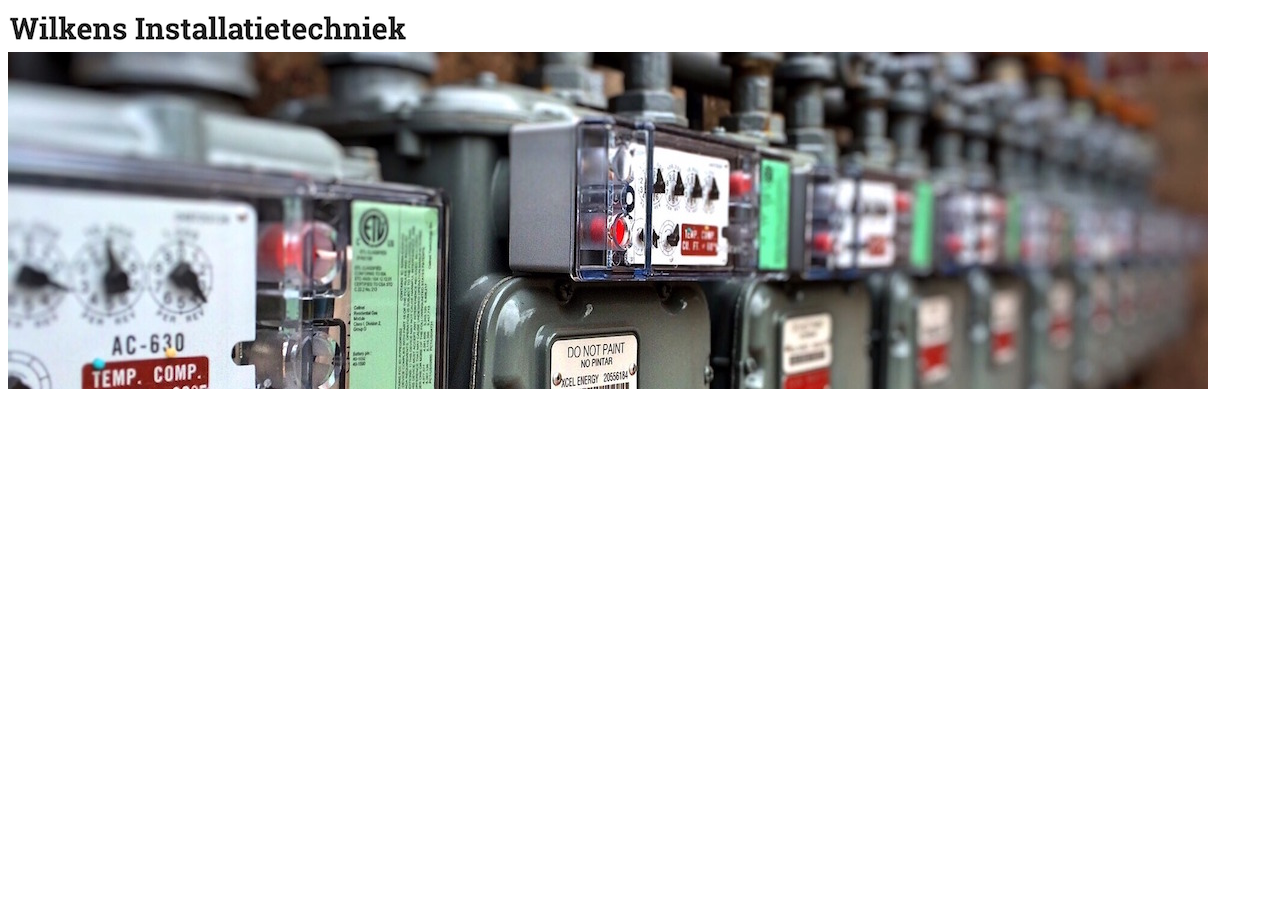
==== H4/Wilkens.html @ 8f1f20c8 "BEGONNEN AAN H4" ====
<!DOCTYPE html>
<html lang="en">
<head>
    <meta charset="UTF-8">
    <title>Title</title>
</head>
<body>
    <header>
        <img src="wilkens_logo.png " alt="logo wilkens electrische intallaties">
        <nav>

        </nav>
    </header>
    <main>
        <img src="elektriciteit.jpg" alt="foto electrische installatie">
        <article>

        </article>
    </main>

</body>
</html>
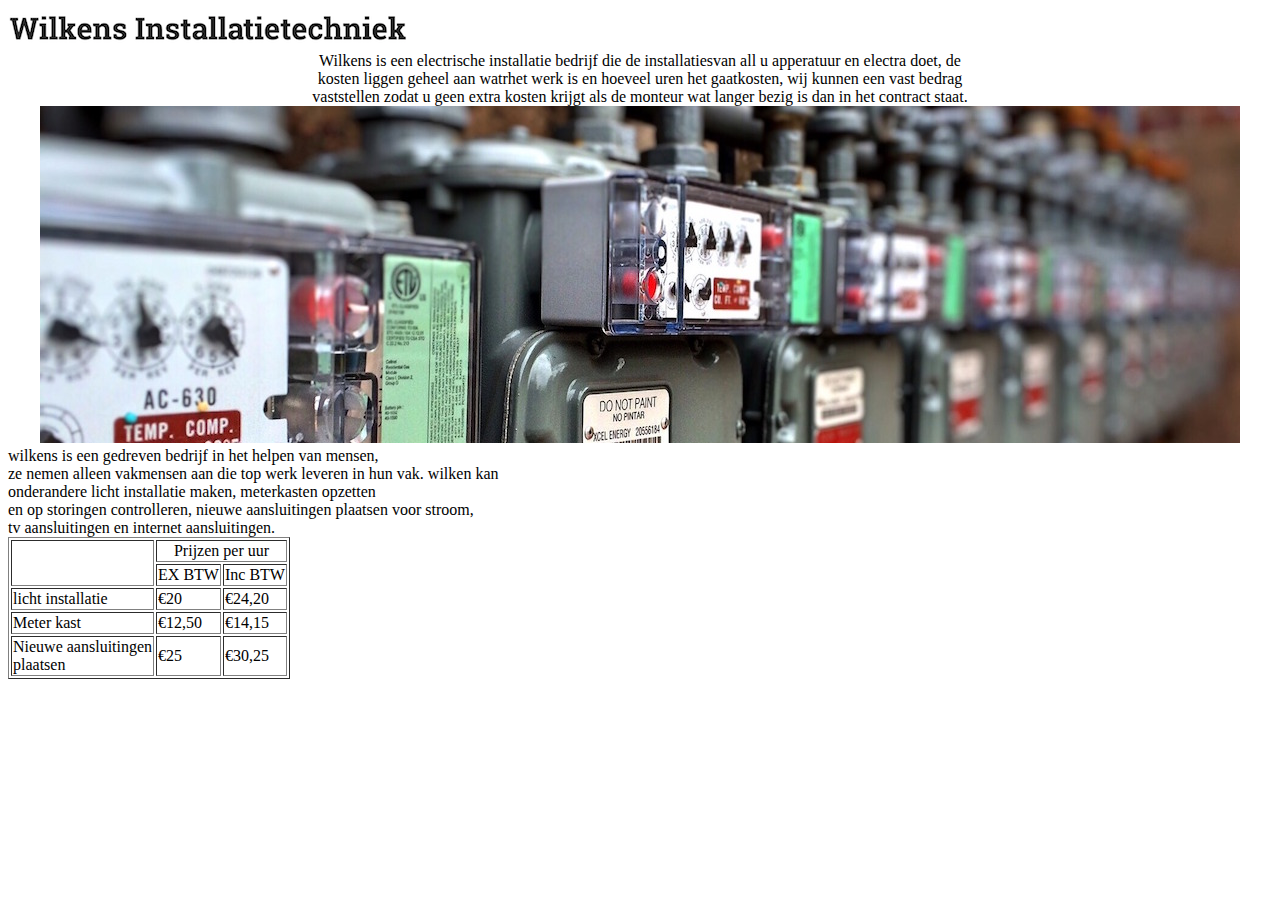
==== commit d935b433: "verder gegaan met website" ====
--- a/H4/Wilkens.html
+++ b/H4/Wilkens.html
@@ -3,20 +3,61 @@
 <head>
     <meta charset="UTF-8">
     <title>Title</title>
+    <link rel="stylesheet" type="text/css" href="Style.css">
 </head>
 <body>
+<img src="wilkens_logo.png " alt="logo wilkens electrische intallaties">
+    <center>
     <header>
-        <img src="wilkens_logo.png " alt="logo wilkens electrische intallaties">
         <nav>
-
+            Wilkens is een electrische installatie bedrijf die de installatiesvan all u apperatuur en electra doet, de <br>
+            kosten liggen geheel aan watrhet werk is en hoeveel uren het gaatkosten, wij kunnen een vast bedrag<br>
+            vaststellen zodat u geen extra kosten krijgt als de monteur wat langer bezig is dan in het contract staat.
         </nav>
     </header>
+    </center>
     <main>
+
+            <center>
         <img src="elektriciteit.jpg" alt="foto electrische installatie">
-        <article>
+        </center>
+                <div id="content-columns">
+                    <div id="primary">
+                         wilkens is een gedreven bedrijf in het helpen van mensen,<br>
+                         ze nemen alleen vakmensen aan die top werk leveren in hun vak. wilken kan<br>
+                         onderandere licht installatie maken, meterkasten opzetten<br>
+                         en op storingen controlleren, nieuwe aansluitingen plaatsen voor stroom,<br>
+                         tv aansluitingen en internet aansluitingen.
+                    </div>
 
-        </article>
+                    <div id="tertiary">
+                        <table border="1">
+                            <tr>
+                                <td rowspan="2"></td>
+                                <td colspan="2"><center>Prijzen per uur</center></td>
+                            </tr>
+                            <tr>
+                                <td>EX BTW</td>
+                                <td>Inc BTW</td>
+                            </tr>
+                            <tr>
+                                <td>licht installatie</td>
+                                <td>€20</td>
+                                <td>€24,20</td>
+                            </tr>
+                            <tr>
+                                <td>Meter kast</td>
+                                <td>€12,50</td>
+                                <td>€14,15</td>
+                            </tr>
+                            <tr>
+                                <td>Nieuwe aansluitingen<br> plaatsen</td>
+                                <td>€25</td>
+                                <td>€30,25</td>
+                            </tr>
+                        </table>
+                    </div>
+                </div>
     </main>
-
 </body>
 </html>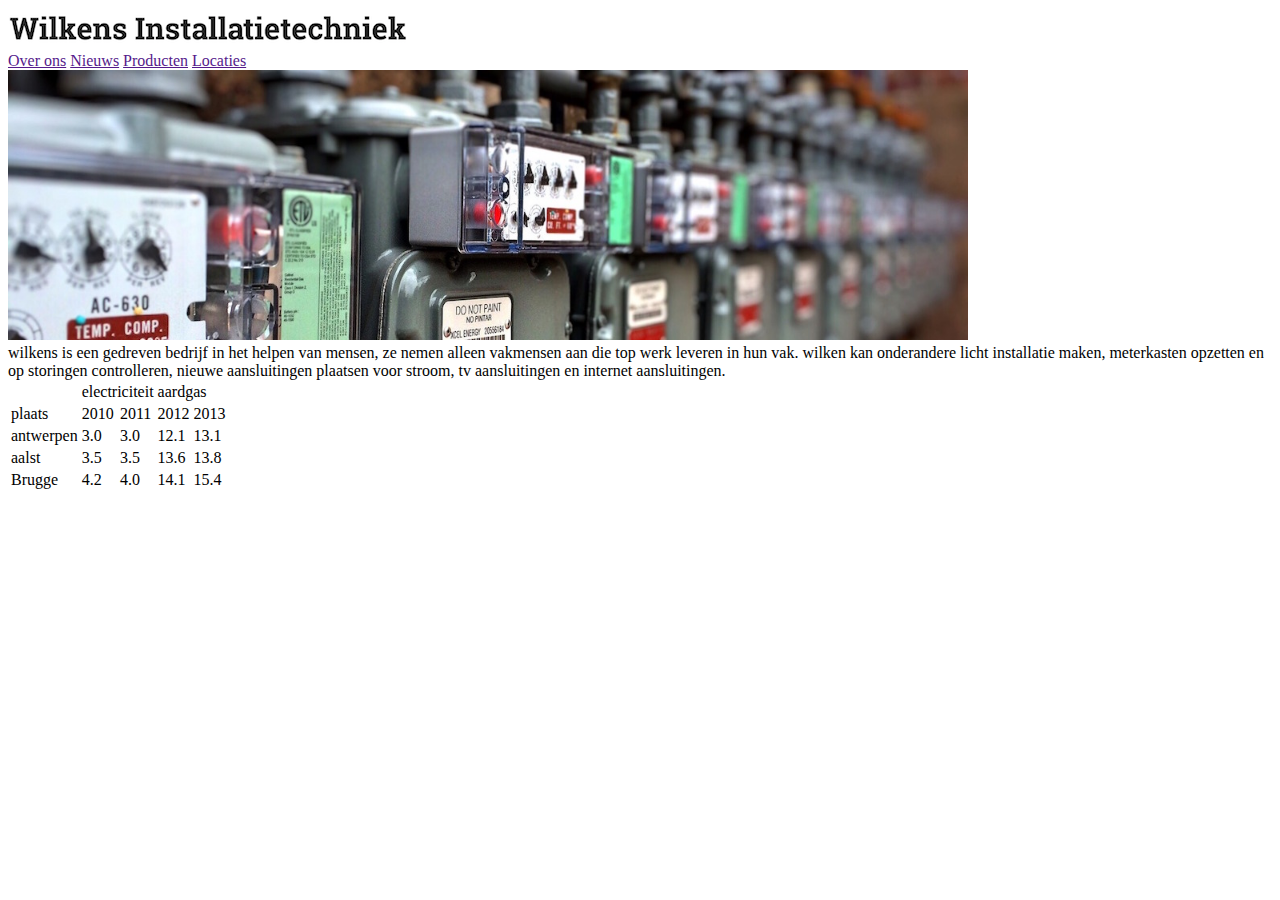
==== commit 4fd08f57: "Website wilkens afgemaakt" ====
--- a/H4/Wilkens.html
+++ b/H4/Wilkens.html
@@ -6,58 +6,69 @@
     <link rel="stylesheet" type="text/css" href="Style.css">
 </head>
 <body>
+<div class="wrapper">
+<header>
 <img src="wilkens_logo.png " alt="logo wilkens electrische intallaties">
-    <center>
-    <header>
-        <nav>
-            Wilkens is een electrische installatie bedrijf die de installatiesvan all u apperatuur en electra doet, de <br>
-            kosten liggen geheel aan watrhet werk is en hoeveel uren het gaatkosten, wij kunnen een vast bedrag<br>
-            vaststellen zodat u geen extra kosten krijgt als de monteur wat langer bezig is dan in het contract staat.
-        </nav>
+    <nav>
+            <a href="">Over ons</a>
+            <a href="">Nieuws</a>
+            <a href="">Producten</a>
+            <a href="">Locaties</a>
+    </nav>
     </header>
-    </center>
     <main>
+        <img src="elektriciteit.jpg" alt="foto electrische installatie"
+        width="960">
+        <br>
+        <artikel>wilkens is een gedreven bedrijf in het helpen van mensen,
+        ze nemen alleen vakmensen aan die top werk leveren in hun vak. wilken kan
+        onderandere licht installatie maken, meterkasten opzetten
+        en op storingen controlleren, nieuwe aansluitingen plaatsen voor stroom,
+        tv aansluitingen en internet aansluitingen.
+        </artikel>
 
-            <center>
-        <img src="elektriciteit.jpg" alt="foto electrische installatie">
-        </center>
-                <div id="content-columns">
-                    <div id="primary">
-                         wilkens is een gedreven bedrijf in het helpen van mensen,<br>
-                         ze nemen alleen vakmensen aan die top werk leveren in hun vak. wilken kan<br>
-                         onderandere licht installatie maken, meterkasten opzetten<br>
-                         en op storingen controlleren, nieuwe aansluitingen plaatsen voor stroom,<br>
-                         tv aansluitingen en internet aansluitingen.
-                    </div>
+                    <table>
 
-                    <div id="tertiary">
-                        <table border="1">
                             <tr>
-                                <td rowspan="2"></td>
-                                <td colspan="2"><center>Prijzen per uur</center></td>
+                                <td></td>
+                                <td class="groen" colspan="2">electriciteit</td>
+                                <td class="blauw" colspan="2">aardgas</td>
                             </tr>
                             <tr>
-                                <td>EX BTW</td>
-                                <td>Inc BTW</td>
+                                <td>plaats</td>
+                                <td>2010</td>
+                                <td>2011</td>
+                                <td>2012</td>
+                                <td>2013</td>
                             </tr>
                             <tr>
-                                <td>licht installatie</td>
-                                <td>€20</td>
-                                <td>€24,20</td>
+                                <td>antwerpen</td>
+                                <td>3.0</td>
+                                <td>3.0</td>
+                                <td>12.1</td>
+                                <td>13.1</td>
                             </tr>
                             <tr>
-                                <td>Meter kast</td>
-                                <td>€12,50</td>
-                                <td>€14,15</td>
+                                <td>aalst</td>
+                                <td>3.5</td>
+                                <td>3.5</td>
+                                <td>13.6</td>
+                                <td>13.8</td>
                             </tr>
                             <tr>
-                                <td>Nieuwe aansluitingen<br> plaatsen</td>
-                                <td>€25</td>
-                                <td>€30,25</td>
+                                <td>Brugge</td>
+                                <td>4.2</td>
+                                <td>4.0</td>
+                                <td>14.1</td>
+                                <td>15.4</td>
                             </tr>
-                        </table>
-                    </div>
-                </div>
+                    </table>
+
+
     </main>
+<footer>
+    
+</footer>
+</div>
 </body>
 </html>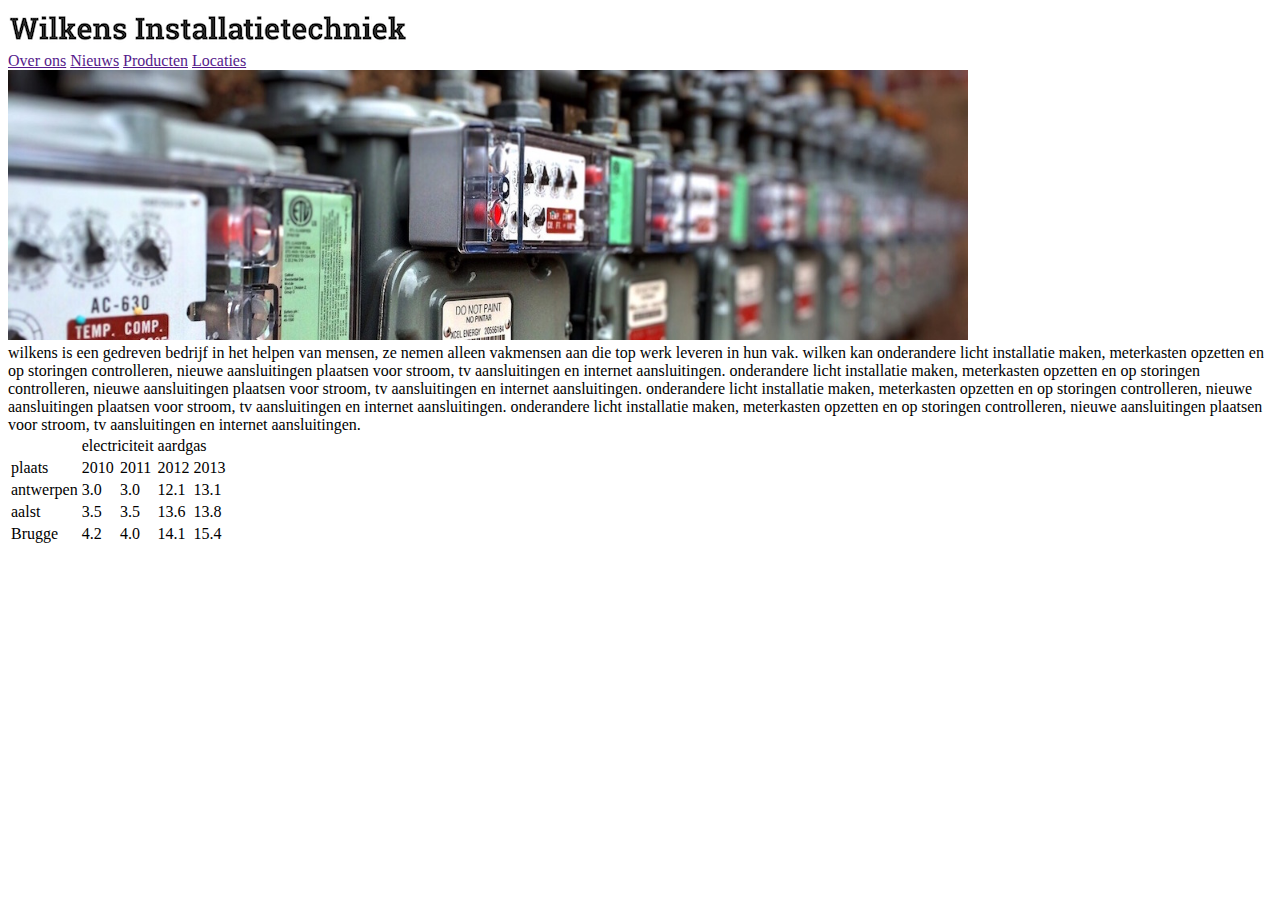
==== commit deb002af: "Burton website is klaar" ====
--- a/H4/Wilkens.html
+++ b/H4/Wilkens.html
@@ -24,7 +24,13 @@
         ze nemen alleen vakmensen aan die top werk leveren in hun vak. wilken kan
         onderandere licht installatie maken, meterkasten opzetten
         en op storingen controlleren, nieuwe aansluitingen plaatsen voor stroom,
-        tv aansluitingen en internet aansluitingen.
+        tv aansluitingen en internet aansluitingen. onderandere licht installatie maken, meterkasten opzetten
+            en op storingen controlleren, nieuwe aansluitingen plaatsen voor stroom,
+            tv aansluitingen en internet aansluitingen. onderandere licht installatie maken, meterkasten opzetten
+            en op storingen controlleren, nieuwe aansluitingen plaatsen voor stroom,
+            tv aansluitingen en internet aansluitingen. onderandere licht installatie maken, meterkasten opzetten
+            en op storingen controlleren, nieuwe aansluitingen plaatsen voor stroom,
+            tv aansluitingen en internet aansluitingen.
         </artikel>
 
                     <table>
